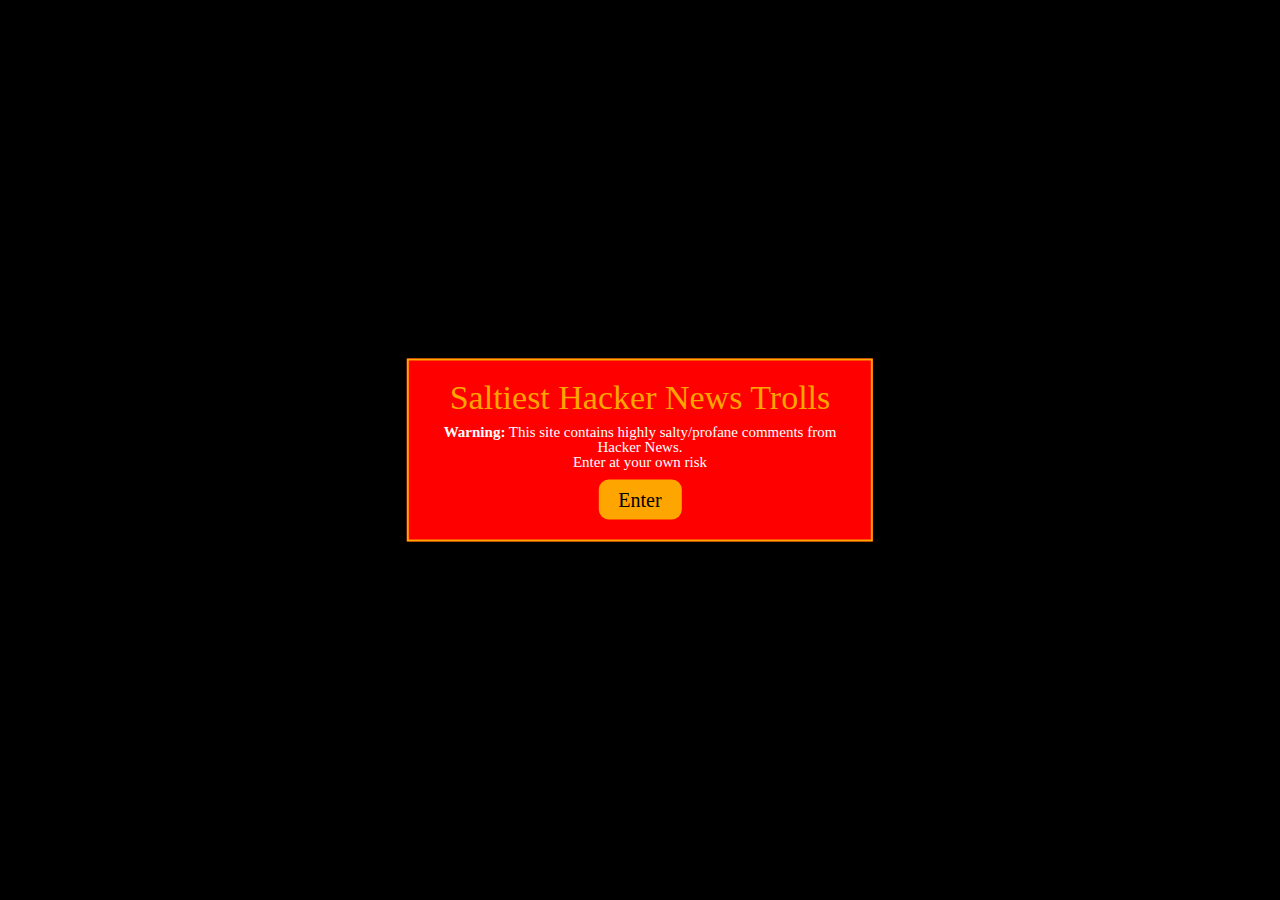
==== index.html @ 7da4d5d7 "new design file" ====
<!doctype html>
<html lang="en">
<head>
    <meta charset="utf-8">
    <meta name="viewport" content="width=device-width, initial-scale=1.0">
    <title>Saltiest hacker news marketing</title>
    <link rel="stylesheet" href="css/index.css">
    </head>
<body>
    <main id="landing-main">
       <h1>Saltiest Hacker News Trolls</h1>
       <p><span>Warning:</span> This site contains highly salty/profane comments from Hacker News.<br>Enter at your own risk</p>
       <a href="html/home.html">Enter</a>
   </main>
</body>
</html>
---- css/index.css ----
/* http://meyerweb.com/eric/tools/css/reset/ 
   v2.0 | 20110126
   License: none (public domain)
*/
html,
body,
div,
span,
applet,
object,
iframe,
h1,
h2,
h3,
h4,
h5,
h6,
p,
blockquote,
pre,
a,
abbr,
acronym,
address,
big,
cite,
code,
del,
dfn,
em,
img,
ins,
kbd,
q,
s,
samp,
small,
strike,
strong,
sub,
sup,
tt,
var,
b,
u,
i,
center,
dl,
dt,
dd,
ol,
ul,
li,
fieldset,
form,
label,
legend,
table,
caption,
tbody,
tfoot,
thead,
tr,
th,
td,
article,
aside,
canvas,
details,
embed,
figure,
figcaption,
footer,
header,
hgroup,
menu,
nav,
output,
ruby,
section,
summary,
time,
mark,
audio,
video {
  margin: 0;
  padding: 0;
  border: 0;
  font-size: 100%;
  font: inherit;
  vertical-align: baseline;
}
/* HTML5 display-role reset for older browsers */
article,
aside,
details,
figcaption,
figure,
footer,
header,
hgroup,
menu,
nav,
section {
  display: block;
}
body {
  line-height: 1;
}
ol,
ul {
  list-style: none;
}
blockquote,
q {
  quotes: none;
}
blockquote:before,
blockquote:after,
q:before,
q:after {
  content: '';
  content: none;
}
table {
  border-collapse: collapse;
  border-spacing: 0;
}
html {
  font-size: 62.5%;
}
* {
  color: white;
}
h1 {
  font-size: 3.4rem;
  color: orange;
  text-align: center;
}
h2 {
  font-size: 3rem;
}
h3 {
  font-size: 2.6rem;
}
h4 {
  font-size: 2.2rem;
}
h5 {
  font-size: 1.8rem;
}
h6 {
  font-size: 1.4rem;
}
body {
  background-color: black;
}
nav {
  background-color: green;
  width: 100%;
  padding: 1rem 0;
  margin-bottom: 1rem;
}
nav .container {
  display: flex;
  flex-wrap: wrap;
  align-items: center;
  justify-content: space-between;
  width: 75%;
  margin: 0 auto;
}
@media (max-width: 500px) {
  nav .container :not(:last-child) {
    padding-bottom: 1rem;
  }
}
nav .container a {
  text-decoration: none;
  color: white;
  font-size: 1.6rem;
}
@media (max-width: 500px) {
  nav .container a {
    width: 100%;
    text-align: center;
  }
  nav .container a :not(:last-child) {
    padding-bottom: 5rem;
  }
}
#landing-main {
  position: fixed;
  background-color: red;
  border: 2px solid orange;
  width: 33%;
  padding: 2rem;
  top: 50%;
  left: 50%;
  transform: translate(-50%, -50%);
  text-align: center;
}
#landing-main span {
  font-weight: bold;
}
#landing-main a {
  background-color: orange;
  padding: 1rem 2rem;
  display: inline-block;
  border-radius: 1rem;
  font-size: 2rem;
  text-align: center;
  color: black;
  text-decoration: none;
}
#landing-main h1,
#landing-main p {
  margin-bottom: 1rem;
}
#landing-main p {
  font-size: 1.5rem;
}
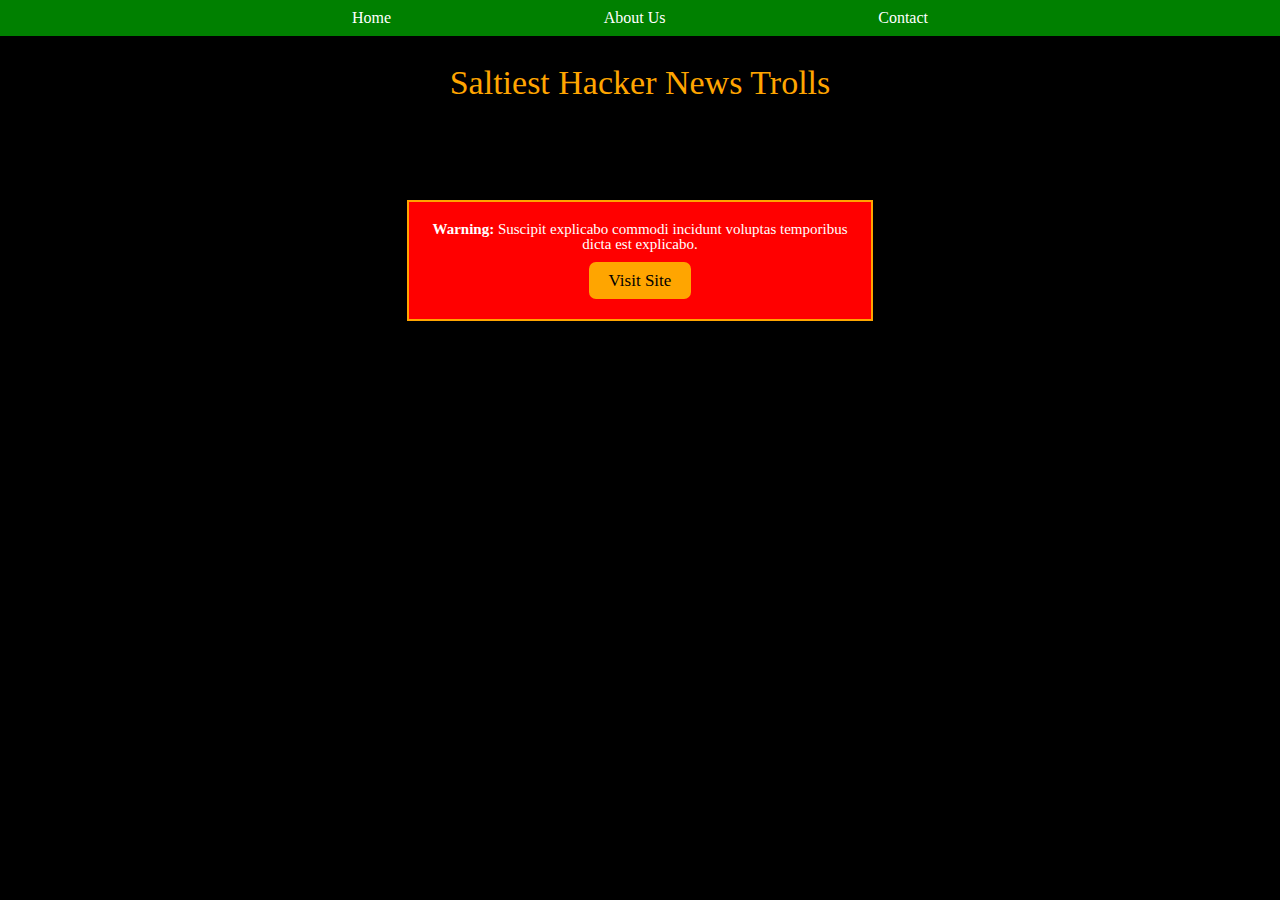
==== commit 791855c3: "contact page" ====
--- a/index.html
+++ b/index.html
@@ -5,12 +5,19 @@
     <meta name="viewport" content="width=device-width, initial-scale=1.0">
     <title>Saltiest hacker news marketing</title>
     <link rel="stylesheet" href="css/index.css">
-    </head>
+</head>
 <body>
-    <main id="landing-main">
-       <h1>Saltiest Hacker News Trolls</h1>
-       <p><span>Warning:</span> This site contains highly salty/profane comments from Hacker News.<br>Enter at your own risk</p>
-       <a href="html/home.html">Enter</a>
-   </main>
+    <nav>
+        <div class="container">
+            <a href="index.html">Home</a>
+            <a href="">About Us</a>
+            <a href="html/contact-us.html">Contact</a>
+        </div>
+    </nav>
+    <h1>Saltiest Hacker News Trolls</h1>
+    <main id="index-main">
+        <p><span>Warning:</span> Suscipit explicabo commodi incidunt voluptas temporibus dicta est explicabo.</p>
+        <a href="">Visit Site</a>
+    </main>
 </body>
 </html>--- a/css/index.css
+++ b/css/index.css
@@ -159,14 +159,14 @@
   background-color: green;
   width: 100%;
   padding: 1rem 0;
-  margin-bottom: 1rem;
+  margin-bottom: 3rem;
 }
 nav .container {
   display: flex;
   flex-wrap: wrap;
   align-items: center;
   justify-content: space-between;
-  width: 75%;
+  width: 45%;
   margin: 0 auto;
 }
 @media (max-width: 500px) {
@@ -188,34 +188,56 @@
     padding-bottom: 5rem;
   }
 }
-#landing-main {
-  position: fixed;
+#contact-us-main h1 {
+  margin: 3rem 0;
+}
+#contact-us-main form {
+  display: flex;
+  flex-direction: column;
+  width: 40%;
+  margin: 0 auto;
+}
+#contact-us-main form input,
+#contact-us-main form textarea {
+  margin-bottom: 2rem;
+  color: black;
+}
+#contact-us-main form #submit-button {
+  background-color: lightgrey;
+  padding: 1rem 2rem;
+  display: inline-block;
+  border-radius: 0.7rem;
+  font-size: 1.7rem;
+  text-align: center;
+  color: black;
+  text-decoration: none;
+  margin: 0 auto;
+}
+#index-main {
   background-color: red;
   border: 2px solid orange;
   width: 33%;
   padding: 2rem;
-  top: 50%;
-  left: 50%;
-  transform: translate(-50%, -50%);
-  text-align: center;
-}
-#landing-main span {
+  text-align: center;
+  margin: 10rem auto 0 auto;
+}
+#index-main span {
   font-weight: bold;
 }
-#landing-main a {
+#index-main a {
   background-color: orange;
   padding: 1rem 2rem;
   display: inline-block;
-  border-radius: 1rem;
-  font-size: 2rem;
+  border-radius: 0.7rem;
+  font-size: 1.7rem;
   text-align: center;
   color: black;
   text-decoration: none;
 }
-#landing-main h1,
-#landing-main p {
+#index-main h1,
+#index-main p {
   margin-bottom: 1rem;
 }
-#landing-main p {
+#index-main p {
   font-size: 1.5rem;
 }
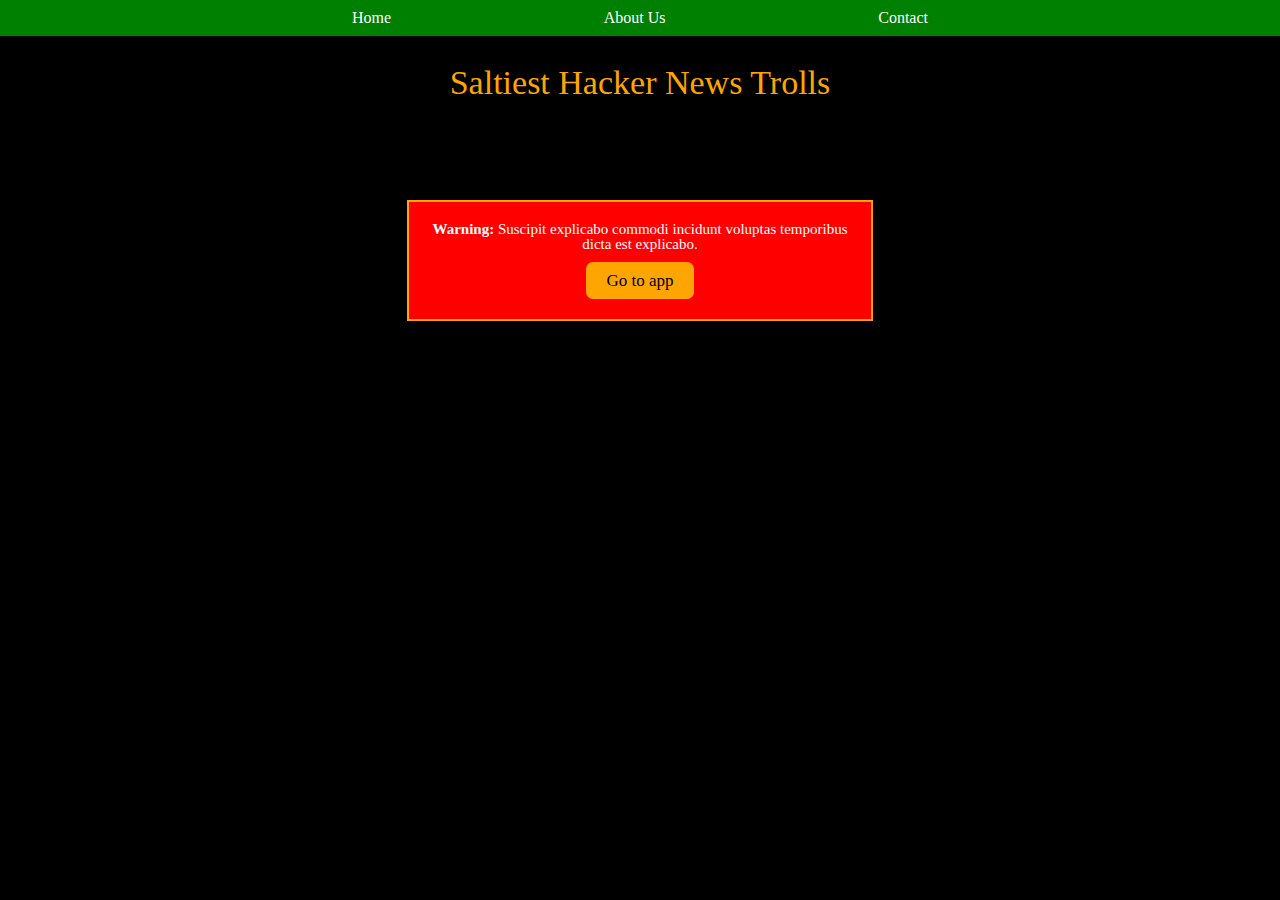
==== commit a99e04a1: "created about us page" ====
--- a/index.html
+++ b/index.html
@@ -10,14 +10,14 @@
     <nav>
         <div class="container">
             <a href="index.html">Home</a>
-            <a href="">About Us</a>
+            <a href="html/about-us.html">About Us</a>
             <a href="html/contact-us.html">Contact</a>
         </div>
     </nav>
     <h1>Saltiest Hacker News Trolls</h1>
     <main id="index-main">
         <p><span>Warning:</span> Suscipit explicabo commodi incidunt voluptas temporibus dicta est explicabo.</p>
-        <a href="">Visit Site</a>
+        <a href="https://hn-trolls.now.sh/">Go to app</a>
     </main>
 </body>
 </html>--- a/css/index.css
+++ b/css/index.css
@@ -241,3 +241,38 @@
 #index-main p {
   font-size: 1.5rem;
 }
+#about-us-main {
+  margin: 0 auto;
+  display: flex;
+  flex-wrap: wrap;
+  width: 40%;
+  justify-content: space-between;
+}
+#about-us-main h1,
+#about-us-main h2 {
+  width: 100%;
+}
+#about-us-main h2 {
+  margin-top: 2rem;
+  margin-bottom: 1rem;
+}
+#about-us-main div {
+  width: 48%;
+  border: 1px solid orange;
+  border-radius: 5px;
+  padding: 1rem;
+  box-sizing: border-box;
+}
+#about-us-main div .dev-name {
+  font-weight: bold;
+  padding-right: 1rem;
+}
+@media (max-width: 500px) {
+  #about-us-main div {
+    width: 100%;
+    margin-bottom: 2rem;
+  }
+  #about-us-main h2 {
+    margin-top: 1rem;
+  }
+}
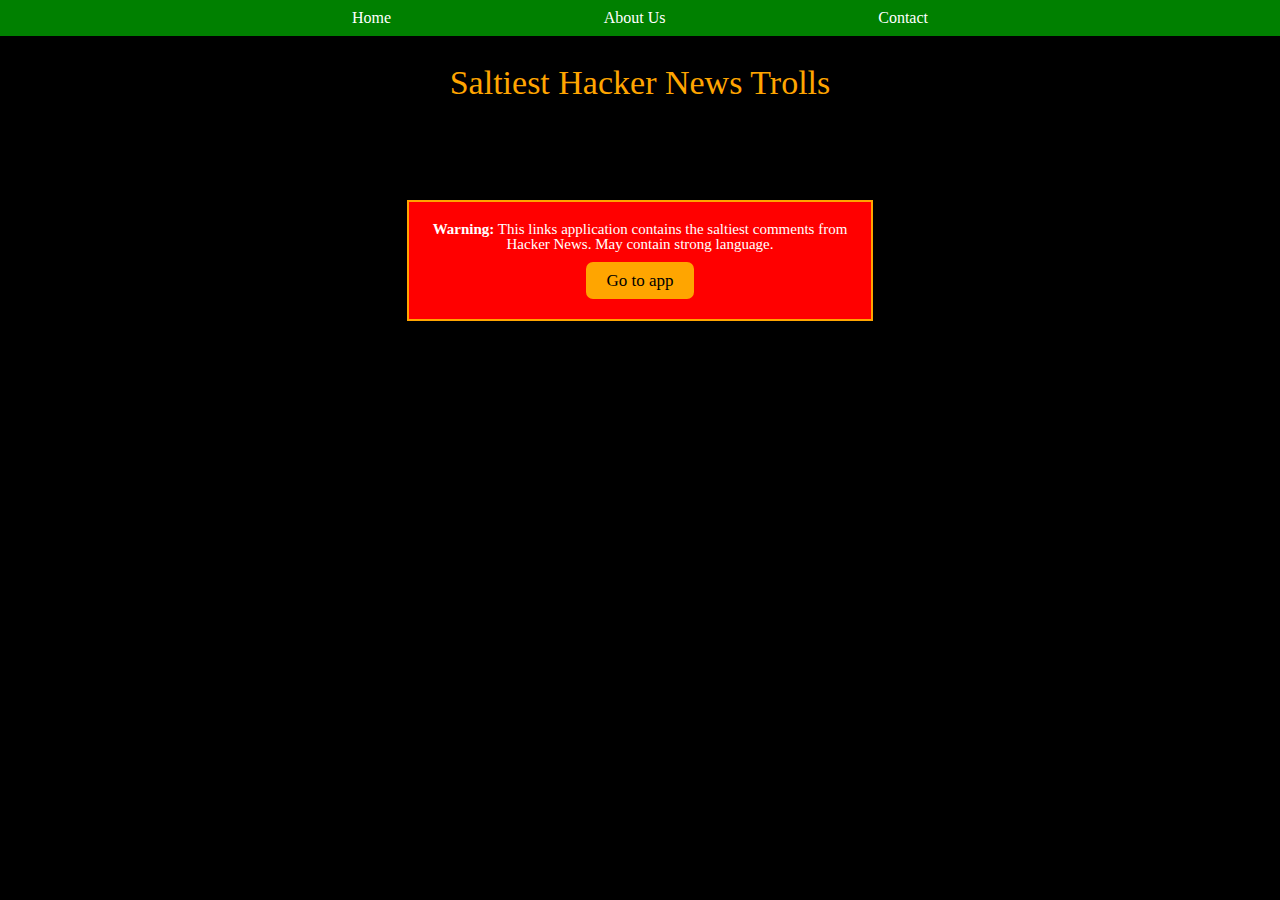
==== commit 29af0802: "changed landing page message" ====
--- a/index.html
+++ b/index.html
@@ -16,8 +16,14 @@
     </nav>
     <h1>Saltiest Hacker News Trolls</h1>
     <main id="index-main">
-        <p><span>Warning:</span> Suscipit explicabo commodi incidunt voluptas temporibus dicta est explicabo.</p>
+        <p><span>Warning:</span> This links application contains the saltiest comments from Hacker News. May contain strong language.</p>
         <a href="https://hn-trolls.now.sh/">Go to app</a>
     </main>
+    <img src="img/salt.png" class="salt-trail" id="trail1">
+    <img src="img/salt.png" class="salt-trail">
+    <img src="img/salt.png" class="salt-trail">
+    <img src="img/salt.png" class="salt-trail">
+    <img src="img/salt.png" class="salt-trail">
+    <script src="js/salt-trail.js"></script>
 </body>
 </html>--- a/css/index.css
+++ b/css/index.css
@@ -155,6 +155,12 @@
 body {
   background-color: black;
 }
+.salt-trail {
+  position: fixed;
+  pointer-events: none;
+  width: 15px;
+  left: -20px;
+}
 nav {
   background-color: green;
   width: 100%;
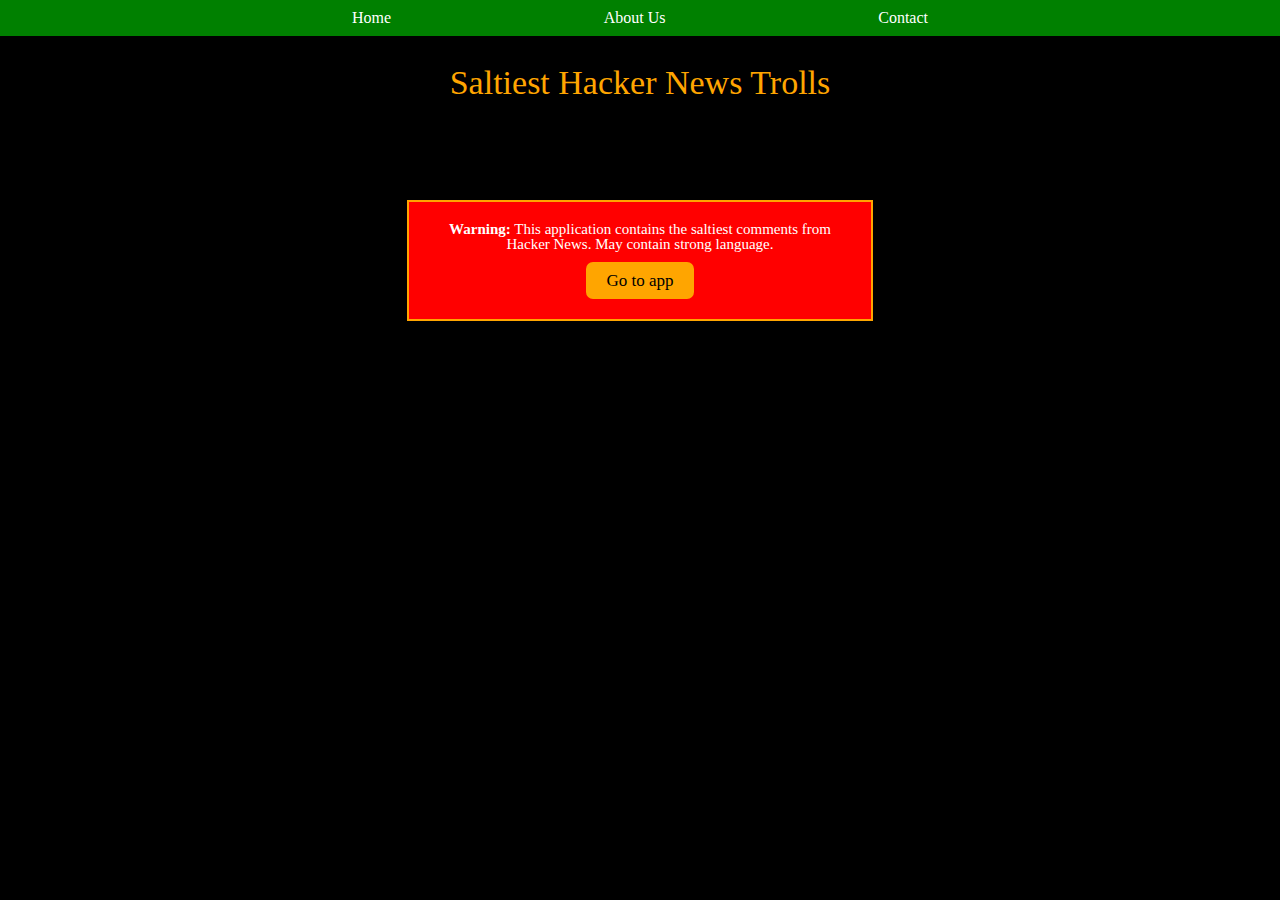
==== commit 9a686be4: "fixed type in index page" ====
--- a/index.html
+++ b/index.html
@@ -16,7 +16,7 @@
     </nav>
     <h1>Saltiest Hacker News Trolls</h1>
     <main id="index-main">
-        <p><span>Warning:</span> This links application contains the saltiest comments from Hacker News. May contain strong language.</p>
+        <p><span>Warning:</span> This application contains the saltiest comments from Hacker News. May contain strong language.</p>
         <a href="https://hn-trolls.now.sh/">Go to app</a>
     </main>
     <img src="img/salt.png" class="salt-trail" id="trail1">
--- a/css/index.css
+++ b/css/index.css
@@ -131,6 +131,7 @@
 }
 * {
   color: white;
+  cursor: none;
 }
 h1 {
   font-size: 3.4rem;
@@ -158,8 +159,8 @@
 .salt-trail {
   position: fixed;
   pointer-events: none;
-  width: 15px;
-  left: -20px;
+  width: 1.5%;
+  left: -100px;
 }
 nav {
   background-color: green;
@@ -259,7 +260,6 @@
   width: 100%;
 }
 #about-us-main h2 {
-  margin-top: 2rem;
   margin-bottom: 1rem;
 }
 #about-us-main div {
@@ -268,10 +268,12 @@
   border-radius: 5px;
   padding: 1rem;
   box-sizing: border-box;
-}
-#about-us-main div .dev-name {
+  margin-bottom: 2rem;
+}
+#about-us-main div .dev-info {
   font-weight: bold;
   padding-right: 1rem;
+  content: ":";
 }
 @media (max-width: 500px) {
   #about-us-main div {
@@ -279,6 +281,6 @@
     margin-bottom: 2rem;
   }
   #about-us-main h2 {
-    margin-top: 1rem;
-  }
-}
+    text-align: center;
+  }
+}
